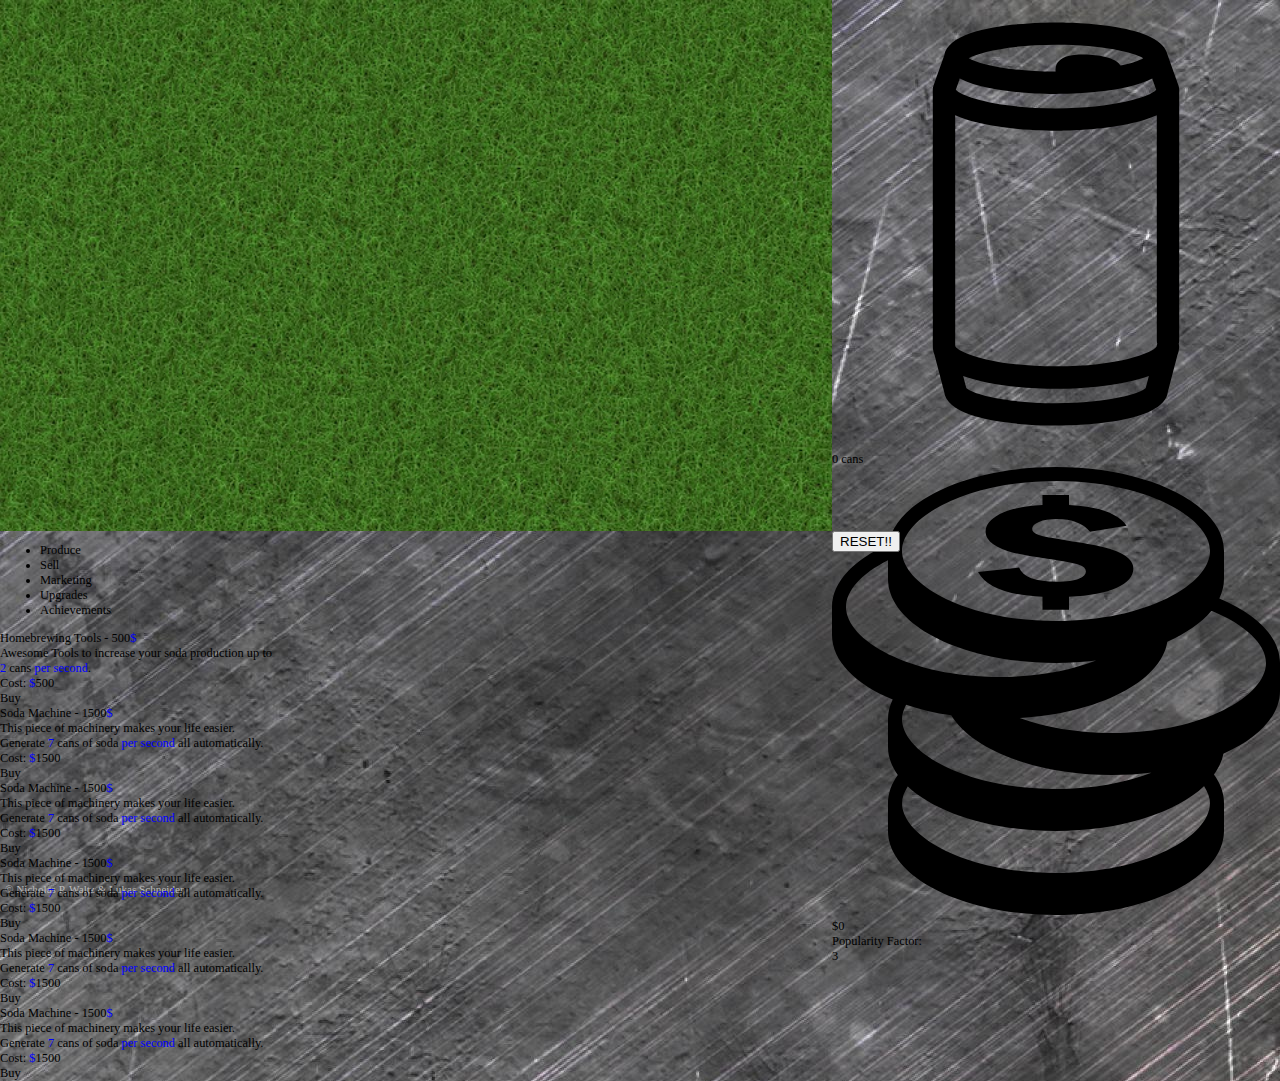
==== template.html @ cf82ba36 "new" ====
<!doctype html>
<html lang="en">
<head>
	<meta charset="UTF-8">
	<title>Soda Factory</title>
	<link rel="stylesheet" href="assets/css/main.css" type="text/css">
	<link rel="shortcut icon" href="favicon.ico">
</head>
<body>
	
	<div id="wrap">
		
		<section class="top">
			<div class="grid">
				<div class="col-65">
					
					
					<template id="element">
						<div>{{.}}</div>
					</template>
					
					
				</div>
				<div class="col-35">
					
					<div class="gens">
						
						
						
						
						
						<div class="info">
							
							<div class="c"><div class="gen" id="_1" what="soda"><svg xmlns="http://www.w3.org/2000/svg" xmlns:xlink="http://www.w3.org/1999/xlink" version="1.1" x="0px" y="0px" viewBox="0 0 100 100" enable-background="new 0 0 100 100" xml:space="preserve"><g><path d="M77.4,76.758c-0.003-0.009-0.004-0.018-0.007-0.026c0.063-0.218,0.106-0.444,0.106-0.683V20   c0-0.157-0.018-0.312-0.047-0.465c-0.012-0.06-0.03-0.115-0.046-0.173c-0.018-0.067-0.029-0.135-0.053-0.201l-2.403-6.746   C73.931,5.368,54.067,5,50,5c-4.067,0-23.928,0.368-24.951,7.413l-2.404,6.748c-0.024,0.067-0.036,0.138-0.054,0.207   c-0.015,0.056-0.033,0.109-0.044,0.167C22.518,19.688,22.5,19.843,22.5,20v57.5c0,0.012,0.003,0.022,0.003,0.035   c0.001,0.018,0.004,0.036,0.005,0.055c0.002,0.044,0.009,0.086,0.013,0.129c0.035,0.537,0.158,1.045,0.37,1.524l2.127,8.167   C25.727,94.628,45.898,95,50,95s24.273-0.372,24.981-7.59l2.126-8.164c0.225-0.507,0.352-1.046,0.377-1.617   c0.004-0.045,0.009-0.09,0.01-0.135c0.001-0.025,0.006-0.049,0.006-0.074c0-0.056-0.013-0.108-0.017-0.163   c-0.006-0.092-0.012-0.183-0.027-0.272C77.442,76.906,77.421,76.833,77.4,76.758z M50,81.774c-14.005,0-21.363-2.981-22.425-4.388   L27.5,77.1V25.744c7.368,3.316,20.493,3.45,22.5,3.45c2.007,0,15.132-0.134,22.5-3.45v50.305c0,0.236,0.043,0.461,0.104,0.678l0,0   c-0.007,0.022-0.018,0.041-0.023,0.063l-0.003,0.011c-0.002,0.007-0.004,0.014-0.005,0.02l-0.147,0.565   C71.366,78.792,64.008,81.774,50,81.774z M50,20.968c3.097,0,15.346-0.215,21.471-3.425l0.895,2.51   c-1.435,1.602-9.481,4.141-22.365,4.141s-20.931-2.539-22.365-4.141l0.894-2.509C34.654,20.753,46.904,20.968,50,20.968z M50,10   c10.625,0,17.33,1.752,19.479,2.984c-0.901,0.517-2.615,1.124-5.073,1.656c-0.442-0.667-1.258-1.301-2.725-1.742   c-1.108-0.333-2.555-0.568-4.074-0.662c-0.492-0.03-0.971-0.045-1.427-0.045c-1.505,0-6.083,0-6.285,3.251   c-0.011,0.181-0.003,0.354,0.015,0.524c-10.572-0.01-17.247-1.754-19.389-2.983C32.67,11.752,39.375,10,50,10z M70.031,86.622   C68.796,87.83,61.826,90,50,90s-18.796-2.17-20.031-3.378c-0.013-0.079-0.029-0.158-0.049-0.235l-0.644-2.474   c5.958,2.153,14.608,2.861,20.725,2.861c6.117,0,14.768-0.708,20.726-2.861l-0.645,2.474   C70.061,86.464,70.044,86.543,70.031,86.622z"></path></g></svg></div>
								<div class="stat"><span id="soda"></span> cans</div></div>
							<div class="c"><div class="gen" id="_2" what="money"><svg xmlns="http://www.w3.org/2000/svg" xmlns:xlink="http://www.w3.org/1999/xlink" version="1.1" x="0px" y="0px" viewBox="0 0 512 512" enable-background="new 0 0 512 512" xml:space="preserve"><path d="M442.656,150.156v0.031C446.031,143.063,448,135.625,448,128V96c0-53-85.969-96-192-96S64,43,64,96  c0-2.625,0.375-5.188,0.781-7.75C25.125,105.813,0,131.438,0,160v32c0,29.688,27,56.219,69.344,73.813l0,0  C65.969,272.938,64,280.375,64,288v32c0,11.25,4.063,21.969,11.188,32C68.063,362.031,64,372.75,64,384v32c0,53,85.969,96,192,96  s192-43,192-96v-32c0-11.438-4.219-22.344-11.531-32.5c-0.063,0.063-0.125,0.156-0.188,0.219  c5.375-7.625,9.594-15.563,10.938-23.969C486.875,310.156,512,284.563,512,256v-32C512,194.313,485,167.75,442.656,150.156z M256,16  c103.719,0,176,42.156,176,80c0,37.813-72.281,80-176,80S80,133.813,80,96C80,58.156,152.281,16,256,16z M16,160  c0-18.688,17.719-38.344,48-53.531V128c0,53,85.969,96,192,96c15.844,0,31.156-1.063,45.875-2.875  C272.531,232.406,235.25,240,192,240C88.281,240,16,197.813,16,160z M432,384c0,37.813-72.281,80-176,80S80,421.813,80,384  c0-6.281,2.688-12.656,6.469-18.969c-0.031-0.031-0.094-0.094-0.125-0.156C118.563,395.281,182.438,416,256,416  c73.656,0,137.219-20.875,169.375-51.344c-0.031,0.031-0.031,0.031-0.063,0.063C429.25,371.125,432,377.594,432,384z   M365.938,349.125C336.563,360.438,299.281,368,256,368c-103.719,0-176-42.188-176-80c0-5.438,1.875-10.938,4.719-16.375  c15.688,5.281,33.031,9.438,51.563,12.219C160.156,323.281,233.344,352,320,352c15.906,0,31.281-1.063,46.063-2.906  C366.031,349.094,366,349.125,365.938,349.125z M320,304c-41.063,0-76.875-6.75-105.563-17.094  c90.219-5.313,161.469-41.531,168.781-87.156c21.781-9.656,39.219-21.688,50.438-35.375c-0.031,0-0.031,0-0.031,0  C472.375,180.125,496,202.625,496,224C496,261.813,423.719,304,320,304z M290.188,119.313c0-3.375-2.688-5.969-8.063-7.688  c-5.375-1.75-17.344-4-35.875-6.688c-16.656-2.344-29.688-4.688-39.063-7s-17-5.563-22.844-9.688  c-5.844-4.188-8.781-9.063-8.781-14.563c0-7.25,5.25-13.813,15.688-19.625c10.438-5.781,26.875-9.313,49.313-10.625V32h30.313  v11.438c33.875,1.688,55.813,9.5,65.781,23.563l-41.75,7c-8.156-9.625-20.719-14.438-37.781-14.438  c-8.563,0-15.438,1.063-20.594,3.25c-5.188,2.125-7.781,4.75-7.781,7.813c0,3.125,2.5,5.5,7.5,7.188  c4.969,1.656,15.688,3.688,32.063,6.188c18,2.688,32.125,5.219,42.344,7.625c10.25,2.375,18.406,5.688,24.531,9.906  c6.094,4.219,9.156,9.156,9.156,14.781c0,8.688-6.313,15.875-18.906,21.656s-30.781,9.188-54.563,10.219V163h-30.313v-14.75  c-39.656-1.656-64.188-11.125-73.656-28.313l46.875-5c4.344,10.813,18.719,16.219,43.125,16.219c11.406,0,19.844-1.156,25.219-3.469  S290.188,122.594,290.188,119.313z"></path></svg></div>
								<div class="stat">$<span id="money"></span></div></div>
							<div class="c"><div>Popularity Factor:</div> <div class="stat"><span id="price"></span></div></div>
						<!--	<div class="c"><div>Soda per second:</div><div><span id=""></span></div></div>
							<div class="c"><div>Cash per second:</div><div><span id=""></span></div></div>
							-->
						</div>
							
								
						
					
						
					</div>
				</div>
			</div>
		</section>
		<section class="bottom">
			<div class="grid">
				<div class="col-65">
					<nav class="shop-nav">
						<ul>
							<li id="produce" class="reveal">Produce</li>
							<li id="sell">Sell</li>
							<li id="pr">Marketing</li>
							<li id="upgrades">Upgrades</li>
							<li id="achievements">Achievements</li>
						</ul>
					</nav>
					
					<div class="shop-windows">
						<div window="produce">
							<div class="item enable" prod="1">Homebrewing Tools - 500<span class="blue">$</span></div>
							<div class="item-info">
								<div class="info-description">
									Awesome Tools to increase your soda production up to <br>
									<span class="blue">2</span> cans <span class="blue">per second</span>.<br>
									Cost: <span class="blue">$</span>500
								</div>
								<div class="buy-button">Buy</div>
							</div>
							<div class="item" prod="2">Soda Machine - 1500<span class="blue">$</span></div>
							<div class="item-info">
								<div class="info-description">
									This piece of machinery makes your life easier.<br>
									Generate <span class="blue">7</span> cans of soda <span class="blue">per second</span> all automatically. <br>
									Cost: <span class="blue">$</span>1500
								</div>
								<div class="buy-button">Buy</div>
							</div>
							<div class="item" prod="2">Soda Machine - 1500<span class="blue">$</span></div>
							<div class="item-info">
								<div class="info-description">
									This piece of machinery makes your life easier.<br>
									Generate <span class="blue">7</span> cans of soda <span class="blue">per second</span> all automatically. <br>
									Cost: <span class="blue">$</span>1500
								</div>
								<div class="buy-button">Buy</div>
							</div>
							<div class="item" prod="2">Soda Machine - 1500<span class="blue">$</span></div>
							<div class="item-info">
								<div class="info-description">
									This piece of machinery makes your life easier.<br>
									Generate <span class="blue">7</span> cans of soda <span class="blue">per second</span> all automatically. <br>
									Cost: <span class="blue">$</span>1500
								</div>
								<div class="buy-button">Buy</div>
							</div>
							<div class="item" prod="2">Soda Machine - 1500<span class="blue">$</span></div>
							<div class="item-info">
								<div class="info-description">
									This piece of machinery makes your life easier.<br>
									Generate <span class="blue">7</span> cans of soda <span class="blue">per second</span> all automatically. <br>
									Cost: <span class="blue">$</span>1500
								</div>
								<div class="buy-button">Buy</div>
							</div>
							<div class="item" prod="2">Soda Machine - 1500<span class="blue">$</span></div>
							<div class="item-info">
								<div class="info-description">
									This piece of machinery makes your life easier.<br>
									Generate <span class="blue">7</span> cans of soda <span class="blue">per second</span> all automatically. <br>
									Cost: <span class="blue">$</span>1500
								</div>
								<div class="buy-button">Buy</div>
							</div>
							
						</div>
						
					</div>
				</div>
				<div class="col-35">
					<button id="reset">RESET!!</button>
				</div>
			</div>
		</section>
		<footer class="footer">
			<span>&copy; Nicholas P. Waltz &  Lukas Schneider</span>
		</footer>
		
	</div>
	
	<script src="assets/js/min/a.min.js"></script>
</body>
</html>
---- assets/css/main.css ----
:root{font-size:-webkit-calc(0.9vw + 0.1vh);font-size:calc(0.9vw + 0.1vh)}body,html{margin:0;font:Helvetica, Arial, sans-serif;background-image:url("/assets/img/bg1.jpg");position:relative}#wrap{height:100vh;position:relative;-webkit-user-select:none;-moz-user-select:none;-ms-user-select:none;user-select:none}section{position:relative}.grid{display:-webkit-box;display:-webkit-flex;display:-ms-flexbox;display:flex;-webkit-box-pack:justify;-webkit-justify-content:space-between;-ms-flex-pack:justify;justify-content:space-between;position:absolute;top:0px;bottom:0px;left:0px;right:0px}.col-65{width:65%;position:relative}.col-35{width:35%;position:relative}.top{height:59%}.top .col-65{background:url("/assets/img/grass.jpg");background-size:cover;background-repeat:no-repeat}.bottom{height:39%;margin:0}.footer{height:2%}.footer span{margin:3px 0 0 5px;font-size:0.9rem;color:#bbb}.blue{color:blue}
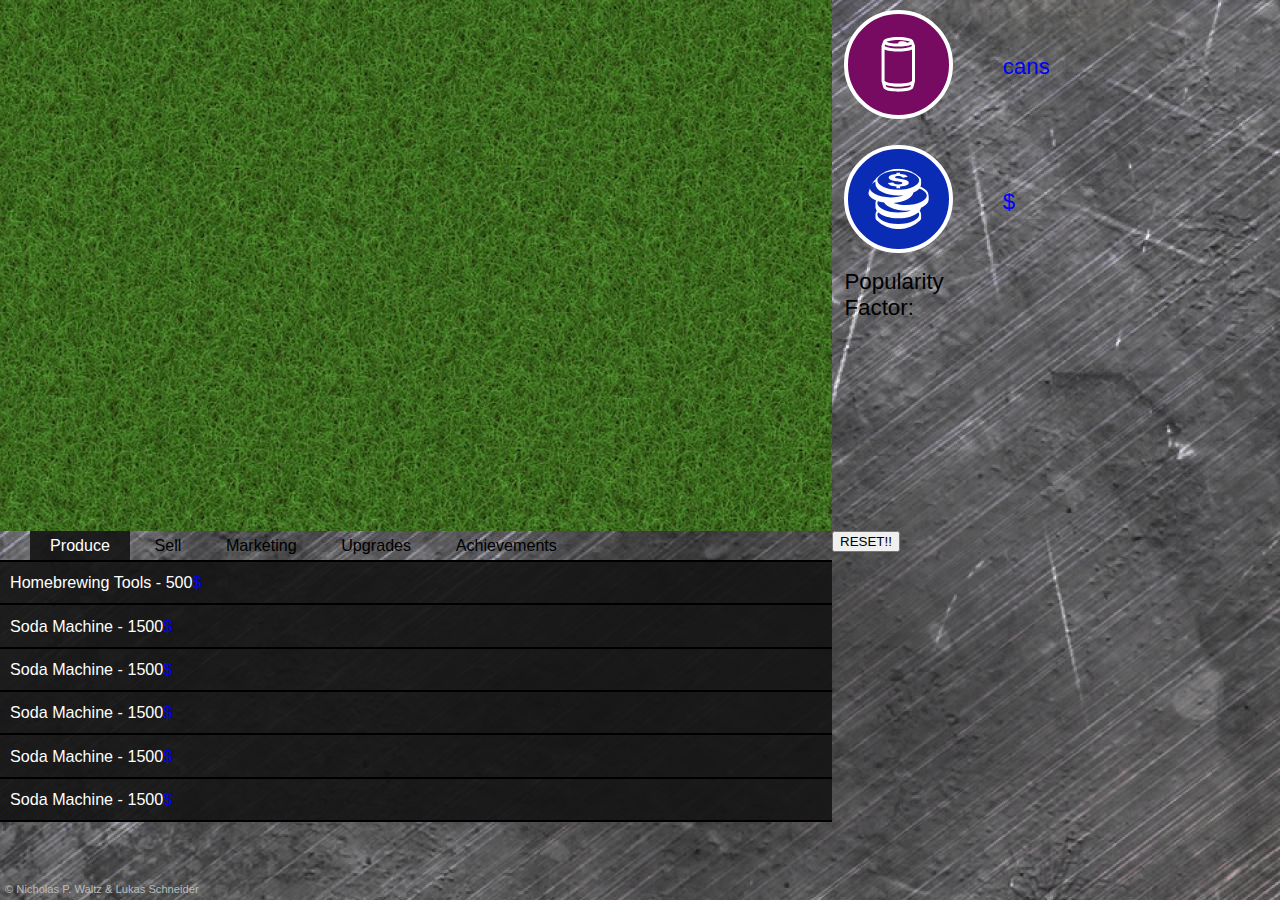
==== commit 55478b06: "gulp" ====
--- a/template.html
+++ b/template.html
@@ -133,7 +133,14 @@
 		</footer>
 		
 	</div>
+	<!-- build:js assets/js/min/a.js -->
+	<!-- vendor -->
+	<script src="js/jq.js"></script>
 	
-	<script src="assets/js/min/a.min.js"></script>
+	<!-- custom -->
+	<script src="js/pubsub.js"></script>
+	<script src="js/html.js"></script>
+	<script src="js/app.js"></script>
+	<!-- endbuild -->
 </body>
 </html>
--- a/assets/css/main.css
+++ b/assets/css/main.css
@@ -1 +1 @@
-:root{font-size:-webkit-calc(0.9vw + 0.1vh);font-size:calc(0.9vw + 0.1vh)}body,html{margin:0;font:Helvetica, Arial, sans-serif;background-image:url("/assets/img/bg1.jpg");position:relative}#wrap{height:100vh;position:relative;-webkit-user-select:none;-moz-user-select:none;-ms-user-select:none;user-select:none}section{position:relative}.grid{display:-webkit-box;display:-webkit-flex;display:-ms-flexbox;display:flex;-webkit-box-pack:justify;-webkit-justify-content:space-between;-ms-flex-pack:justify;justify-content:space-between;position:absolute;top:0px;bottom:0px;left:0px;right:0px}.col-65{width:65%;position:relative}.col-35{width:35%;position:relative}.top{height:59%}.top .col-65{background:url("/assets/img/grass.jpg");background-size:cover;background-repeat:no-repeat}.bottom{height:39%;margin:0}.footer{height:2%}.footer span{margin:3px 0 0 5px;font-size:0.9rem;color:#bbb}.blue{color:blue}
+:root{font-size:-webkit-calc(0.9vw + 0.1vh);font-size:calc(0.9vw + 0.1vh)}body,html{margin:0;font-family:Helvetica, Arial, sans-serif;background-image:url("/assets/img/bg1.jpg");position:relative}#wrap{height:100vh;position:relative;-webkit-user-select:none;-moz-user-select:none;-ms-user-select:none;user-select:none}section{position:relative}.grid{display:-webkit-box;display:-webkit-flex;display:-ms-flexbox;display:flex;-webkit-box-pack:justify;-webkit-justify-content:space-between;-ms-flex-pack:justify;justify-content:space-between;position:absolute;top:0px;bottom:0px;left:0px;right:0px}.col-65{width:65%;position:relative}.col-35{width:35%;position:relative}.top{height:59%}.top .col-65{background:url("/assets/img/grass.jpg");background-size:cover;background-repeat:no-repeat}.bottom{height:39%;margin:0}.footer{height:2%}.footer span{margin:3px 0 0 5px;font-size:0.9rem;color:#bbb}.blue{color:blue}.gens{-webkit-user-select:none;-moz-user-select:none;-ms-user-select:none;user-select:none;position:absolute;padding:0 1rem;top:0%;bottom:0%;left:0%;right:0%;border:none}.gen{cursor:pointer}.gen svg{fill:#fff;margin:10px 0;-webkit-box-shadow:none;box-shadow:none;color:#fff;width:4.9rem;height:4.9rem;-webkit-border-radius:50%;border-radius:50%;padding:1.6rem;border:0.4rem solid #fff}.gen#_1 svg{background:#760B61}.gen#_2 svg{background:#0A2BB3}.info{-webkit-user-select:none;-moz-user-select:none;-ms-user-select:none;user-select:none;font-size:180%;color:#000}.info>div.c{display:-webkit-box;display:-webkit-flex;display:-ms-flexbox;display:flex;-webkit-box-pack:start;-webkit-justify-content:flex-start;-ms-flex-pack:start;justify-content:flex-start;-webkit-box-align:center;-webkit-align-items:center;-ms-flex-align:center;align-items:center;width:100%;margin:0}.stat{-webkit-user-select:none;-moz-user-select:none;-ms-user-select:none;user-select:none;pointer-events:none !important;color:blue;margin-left:4rem;font-weight:200;width:18rem;text-align:left}.stat>span{color:#000;pointer-events:inherit}.shop-nav{padding:0 0 0 30px;border-bottom:2px solid #000}.shop-nav ul{font-size:1.3rem;text-align:left;list-style:none;margin:0;padding:0}.shop-nav ul li{display:inline-block;padding:5px 20px;cursor:pointer;color:#000}.shop-nav ul li:hover,.shop-nav ul li.reveal{background:rgba(20,20,20,0.9);color:white}.shop-windows{overflow:scroll;height:30vh}.item{width:100%;margin:0;cursor:pointer;padding:0.9rem 10px;-webkit-box-sizing:border-box;-moz-box-sizing:border-box;box-sizing:border-box;text-align:left;font-size:1.3rem;color:white;border-bottom:2px solid black;background:rgba(20,20,20,0.9)}.item:hover{background:rgba(18,18,18,0.8);z-index:9}.item.d+.item-info{max-height:5rem}.item-info{display:-webkit-box;display:-ms-flexbox;display:flex;display:-webkit-flex;-webkit-box-align:center;-webkit-align-items:center;-ms-flex-align:center;align-items:center;max-height:0;-webkit-transition:all 50ms cubic-bezier(0.44, 0.4, 1, 1);transition:all 50ms cubic-bezier(0.44, 0.4, 1, 1);position:relative;z-index:1;overflow:hidden;width:100%;color:white;margin:0;letter-spacing:0.3px;padding:0 10px;background:rgba(30,30,30,0.8);-webkit-box-sizing:border-box;-moz-box-sizing:border-box;box-sizing:border-box;text-align:left;font-size:1.3rem}.item-info.show{background:none;display:-webkit-box;display:-webkit-flex;display:-ms-flexbox;display:flex;-webkit-box-align:center;-webkit-align-items:center;-ms-flex-align:center;align-items:center}.info-description{font-size:1rem;width:60%}.buy-button{position:relative;margin:0;padding:8px;border:2px solid #cccccc;border:2px solid rgba(255,255,255,0.8);-webkit-border-radius:4px;border-radius:4px;background-color:transparent;color:#ffffff;font-size:10px;line-height:10px;display:inline-block;cursor:pointer;letter-spacing:1px;text-transform:uppercase}.buy-button:hover{background-color:#4187bc;border-color:#4187bc}
